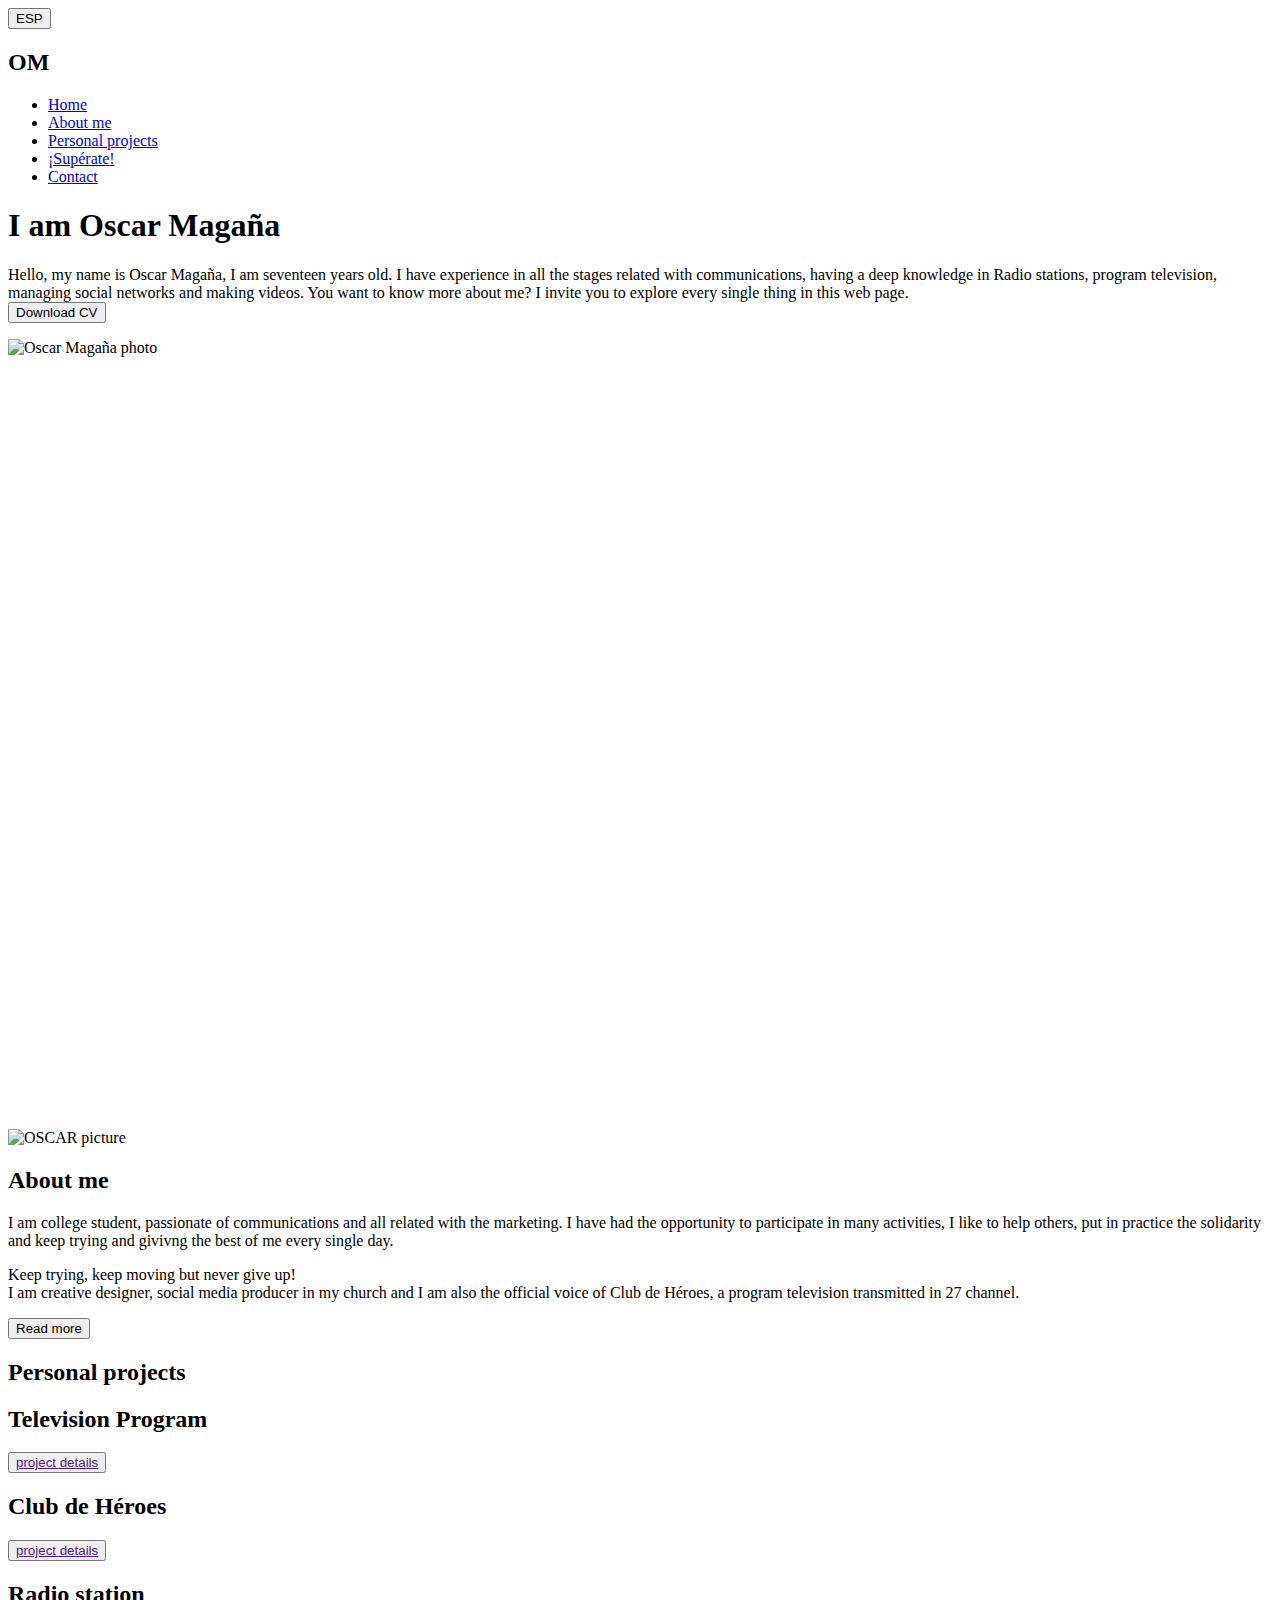
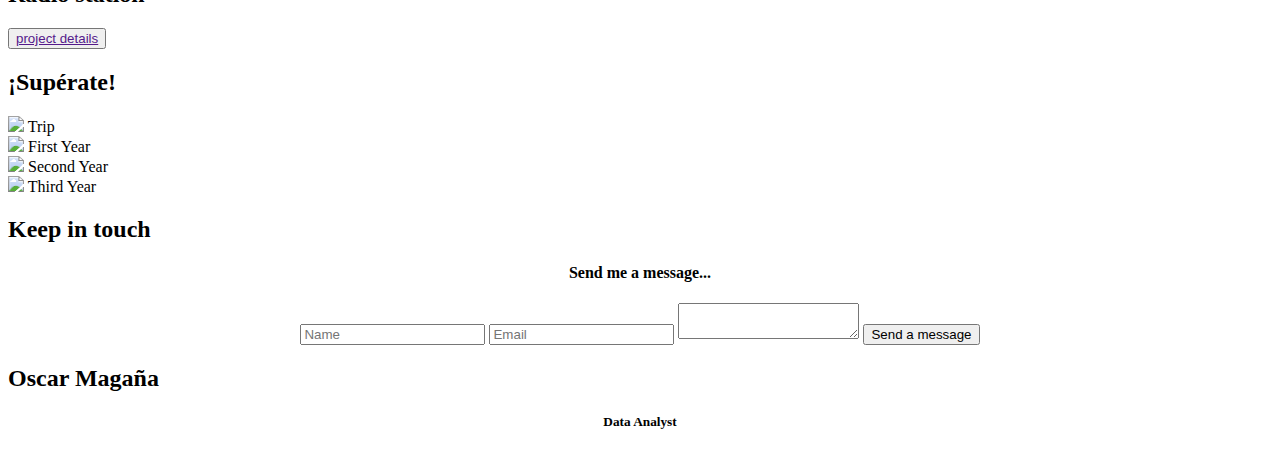
==== index.html @ b1949bf6 "Add files via upload" ====
<!DOCTYPE html>
<html lang="en">
<head>
  <meta charset="UTF-8">
  <meta http-equiv="X-UA-Compatible" content="IE=edge">
  <meta name="viewport" content="width=device-width, initial-scale=1.0">
  <title>Resume</title>
  <link rel="stylesheet" href="css/styles.css">
  <link rel="stylesheet" href="https://use.fontawesome.com/releases/v5.15.3/css/all.css" integrity="sha384-SZXxX4whJ79/gErwcOYf+zWLeJdY/qpuqC4cAa9rOGUstPomtqpuNWT9wdPEn2fk" crossorigin="anonymous">
  <link  rel="icon"   href="./img/OM.png" type="image/png" />
</head>
<body>
  <main>
    <a href="index2.html" target="_self"><button class="button button1">ESP</button></a>

  <div class="wrapper" style="height:120vh;">
    <header>
      <nav class="navbar">
        <div class="brand">
          <h2>O<span>M</span></h2>
        </div>
        <ul class="menu">
          <li><a class="active" href="#Home">Home</a></li>
          <li><a href="#About me">About me</a></li>
          <li><a href="#Personal Projects">Personal projects</a></li>
          <li><a href="#Supérate">¡Supérate!</a></li>
          <li><a href="#keep in touch">Contact</a></li>
        </ul>
      </nav>    
    </header>

    <main class="main">
      <div id="Home" class="info-content">
        <h1>I am <span>Oscar </span>Magaña</h1>
        <p>Hello, my name is Oscar Magaña, I am seventeen years old. I have experience in all the stages related with communications, having a deep knowledge in Radio stations, program television, managing social networks and making videos. You want to know more about me? I invite you to explore every single thing in this web page.</br>
        <a download="" href="a">
          <button class="download-cv" download="">Download CV</button> 
        </a>
      </div>
      <img src="./img/oscarphoto.png" alt="Oscar Magaña photo">
    </main>
  </div>
  
  <div class="about">
    <img src="./img/pictureabout.jpg" alt="OSCAR picture">
 
    <div id="About me" class="about-info">
      <h2>About me</h2>
      <div class="divider"></div>
      <p>I am college student, passionate of communications and all related with the marketing. I have had the opportunity to participate in many activities, I like to help others, put in practice the solidarity and keep trying and givivng the best of me every single day.</p>
      <p>Keep trying, keep moving but never give up!<br> I am creative designer, social media producer in my church and I am also the official voice of Club de Héroes, a program television transmitted in 27 channel.</p>
      <button class="download-cv">Read more</button>
    </div>
  </div>

  <div id="Personal Projects" class="portfolio">
    <div class="portfolio-headings">
      <h2>Personal projects</h2>
      <div class="divider"></div>
    </div>

    <div class="container">
      <div class="card"> 
        <div class="card_img1">
        </div>
        <div class="card_title">
          <h2>Television Program</h2>
        </div>
        <div class="card_project-links">
          <a href="https://www.youtube.com/watch?v=zhsugUKBIqw" target="_blank">
            <i class="fab fa-youtube"></i>
          </a>
          <a href="https://www.facebook.com/clubdeheroes27/videos/284820296395471" target="_blank">
            <i class="fab fa-facebook"></i>
          </a>
          <a href="https://www.elim.org.sv/elimtv/" target="_blank">
            <i class="fas fa-satellite-dish"></i>
          </a>
        </div>
        <div class="project-details-content">
          <button class="project-details download-cv">
            <a href="">
              project details
            </a>
          </button>   
       </div>
     </div> 
     <div class="card"> 
      <div class="card_img2">
      </div>
      <div class="card_title">
        <h2>Club de Héroes</h2>
      </div>
      <div class="card_project-links">
        <a href="https://www.youtube.com/channel/UCg5jbHcFt_WT-l-ufJ_oFcA/videos" target="_blank">
          <i class="fab fa-youtube"></i>
        </a>
        <a href="https://www.facebook.com/clubdeheroes27/videos/241228467950254" target="_blank">
          <i class="fab fa-facebook"></i>
        </a>
        <a href="https://www.elim.org.sv/elimtv/" target="_blank">
          <i class="fas fa-satellite-dish"></i>
        </a>
      </div>
      <div class="project-details-content">
        <button class="project-details download-cv">
          <a href="">
            project details
          </a>
        </button>   
     </div>
   </div> 
   <div class="card"> 
    <div class="card_img3">
    </div>
    <div class="card_title">
      <h2>Radio station</h2>
    </div>
    <div class="card_project-links">
      <a href="https://www.elim.org.sv/restauracion/" target="_blank">
        <i class="fas fa-broadcast-tower"></i>
      </a>
      <a href="https://www.facebook.com/ZoomDelaIglesialaRadio/" target="_blank">
        <i class="fab fa-facebook"></i>
      </a>
      <a href="https://www.instagram.com/zoom_100.5/" target="_blank">
        <i class="fab fa-instagram"></i>
      </a>
    </div>
    <div class="project-details-content">
      <button class="project-details download-cv">
        <a href="">
          project details
        </a>
      </button>   
   </div>
 </div> 
</div> 

<div id="Supérate" class="portfolio-headings">
  <h2>¡Supérate!</h2>
  <div class="divider"></div>
</div>
<div class="Todo">
  <div class="box"> 
      <img src="img/IMG-20190411-WA0001.jpg">
      <span>Trip</span>
  </div>
  <div class="box">
      <img src="img/IMG-20190704-WA0023.jpg">
      <span>First Year</span>
  </div>
  <div class="box">
      <img src="img/IMG-20200307-WA0019.jpg">
      <span>Second Year</span>
  </div>
  <div class="box"> 
      <img src="img/IMG-20210218-WA0151.jpg">
      <span>Third Year</span>
  </div>
</div>  

<div id="keep in touch" class="contact-section">
    <div class="contact-headings">
      <h2>Keep in touch</h2>
      <div class="divider"></div>
    </div>
    <center><div class="container-contact">
      <div class="contact-form">
        <h4>Send me a message...</h4>

        <form class="form">
          <input type="text" placeholder="Name">
          <input type="email" placeholder="Email">
          <textarea placeholder="Please, you can place your message here...">
          </textarea>
          <button class="btn-submit">Send a message</button>
        </form>
      </center>
      </div>
    </div>
  </div>

  <footer class="footer">
    <div class="footer-content">
      <h2>Oscar Magaña</h2>
      <center><h5>Data Analyst</h5></center>
    </div>
    <div class="social-network">
      <a href="https://www.instagram.com/oscar_maga1/" target="_blank">
        <i class="fab fa-instagram"></i>
      </a>
      <a href="https://www.facebook.com/omaganapineda" target="_blank">
        <i class="fab fa-facebook"></i>
      </a>
      <a href="https://www.linkedin.com/in/oscar-maga%C3%B1a-99b50a212/" target="_blank">
        <i class="fab fa-linkedin-in"></i>
      </a>
    </div>
  </footer>
<div class="boton.container">
  <div class="go-top-button">
    <i class="fas fa-chevron-up"></i>
  </div>
</div>  
<script src="boton.js"></script>  
</body>
</html>
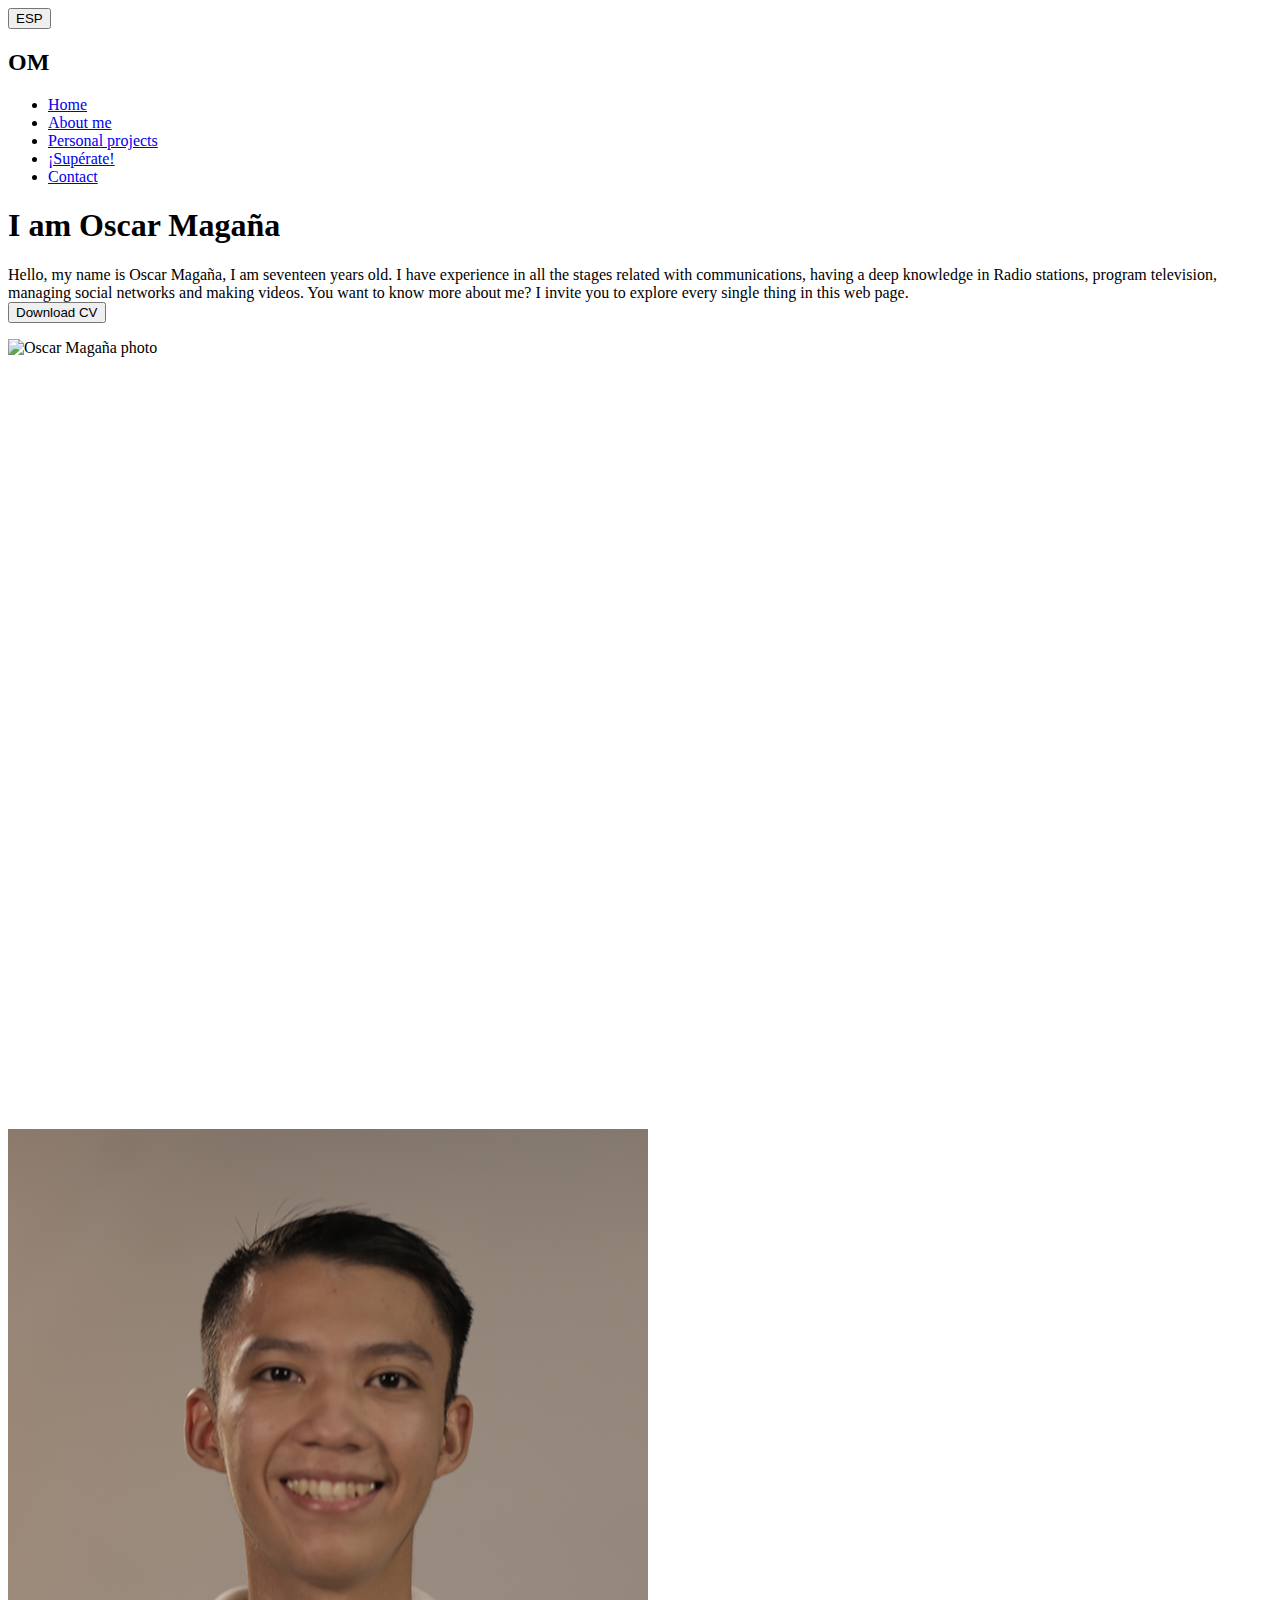
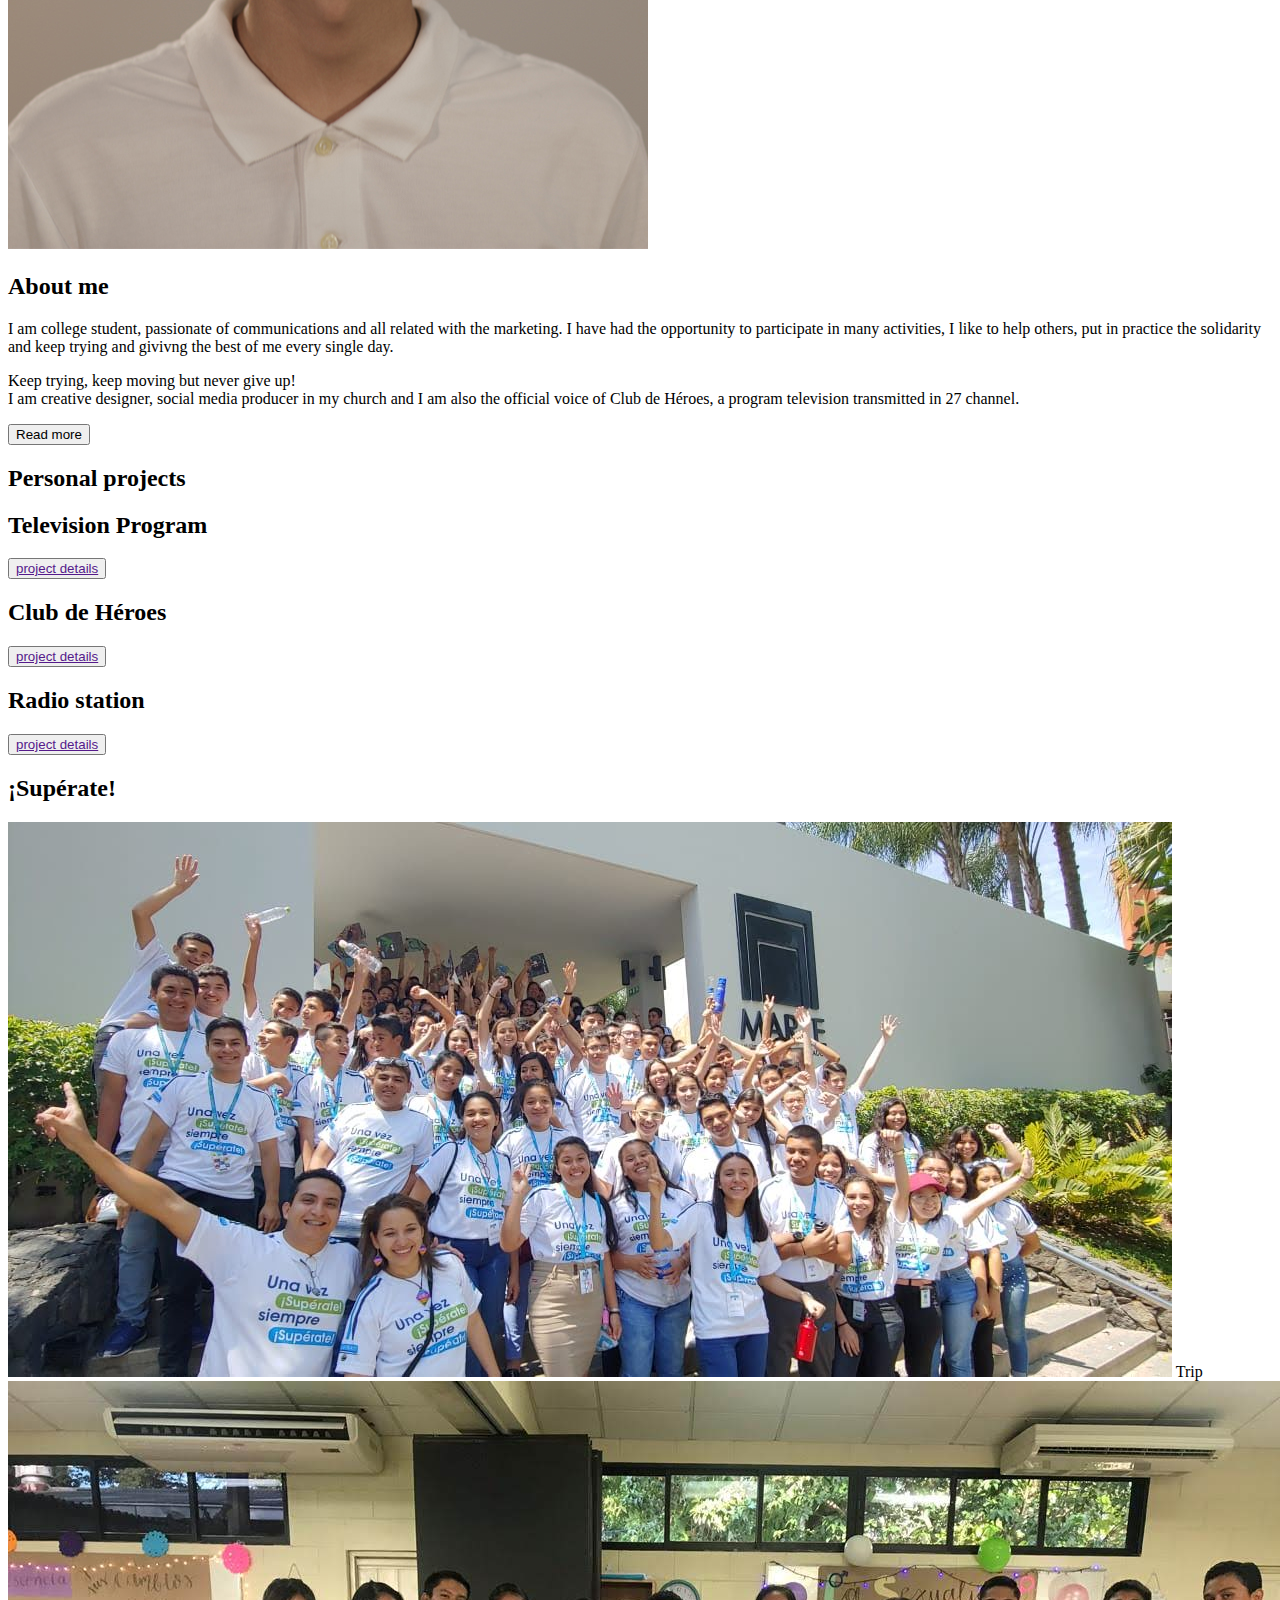
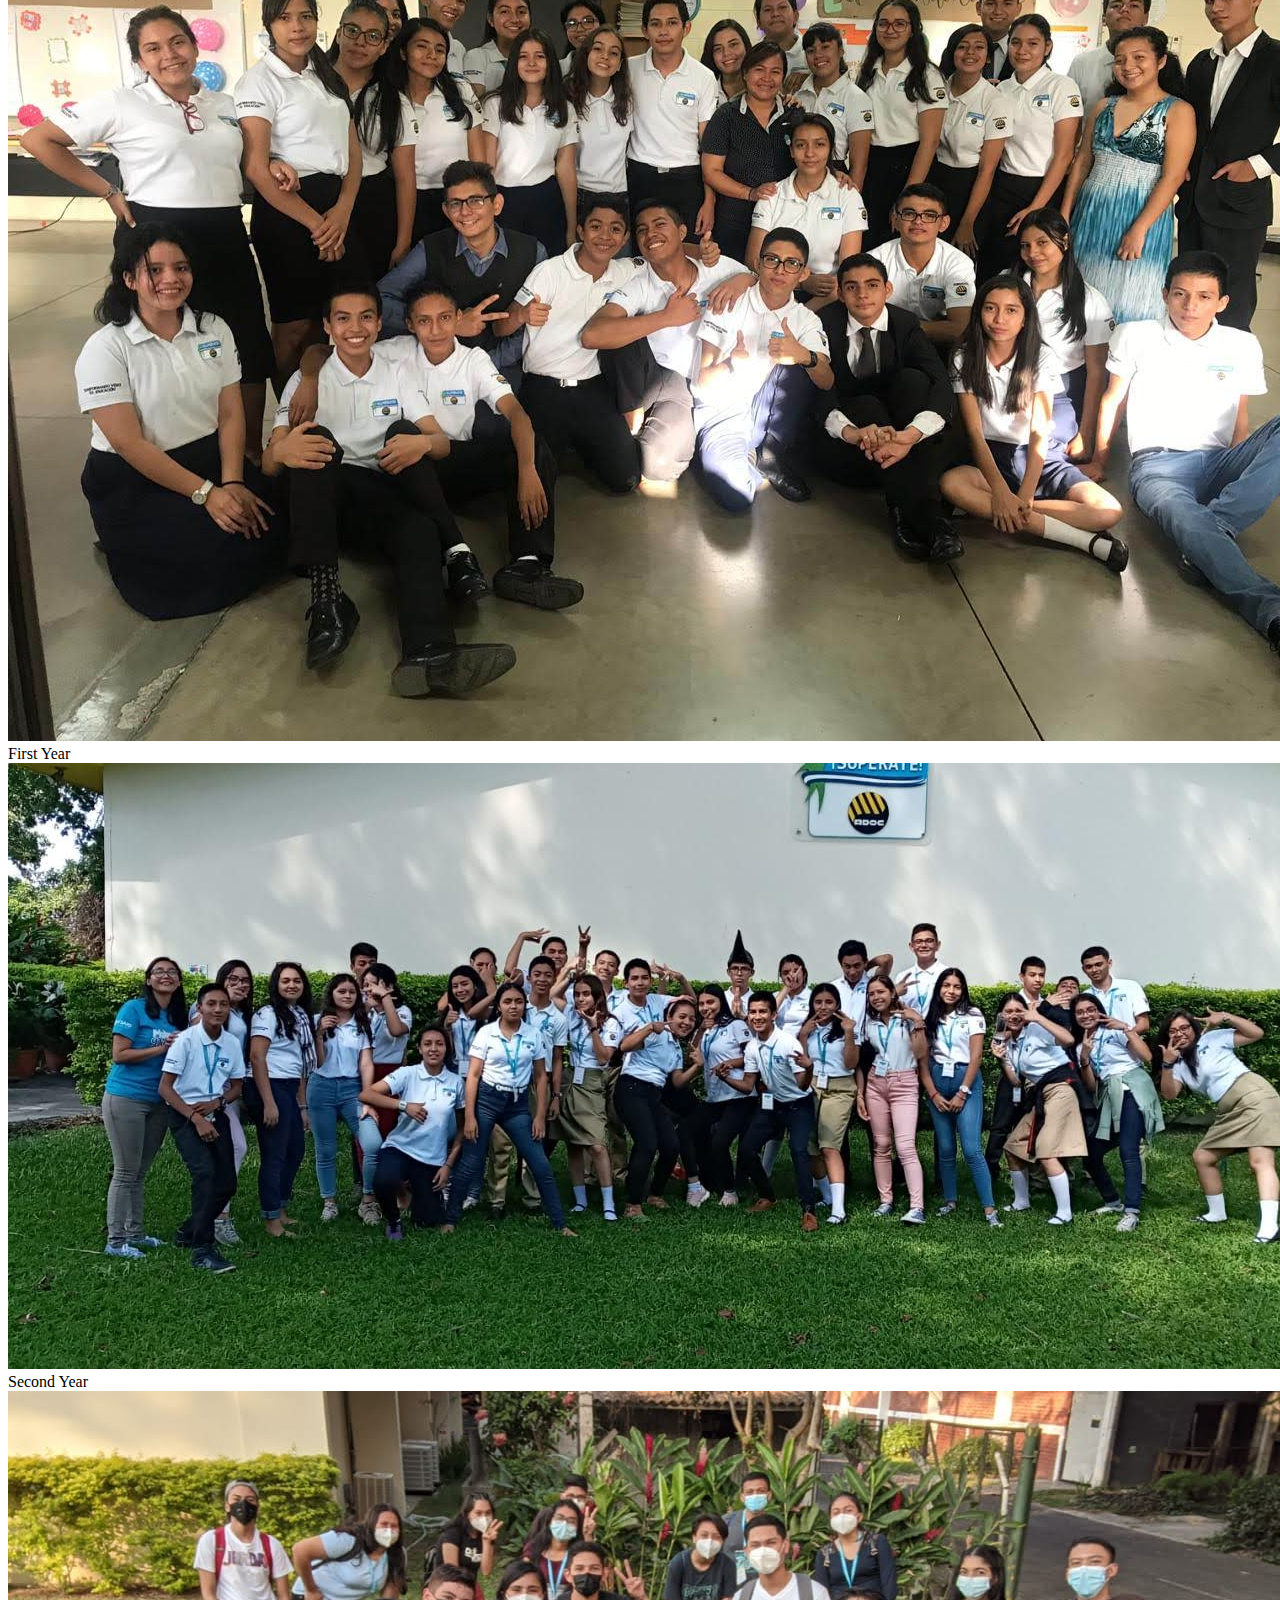
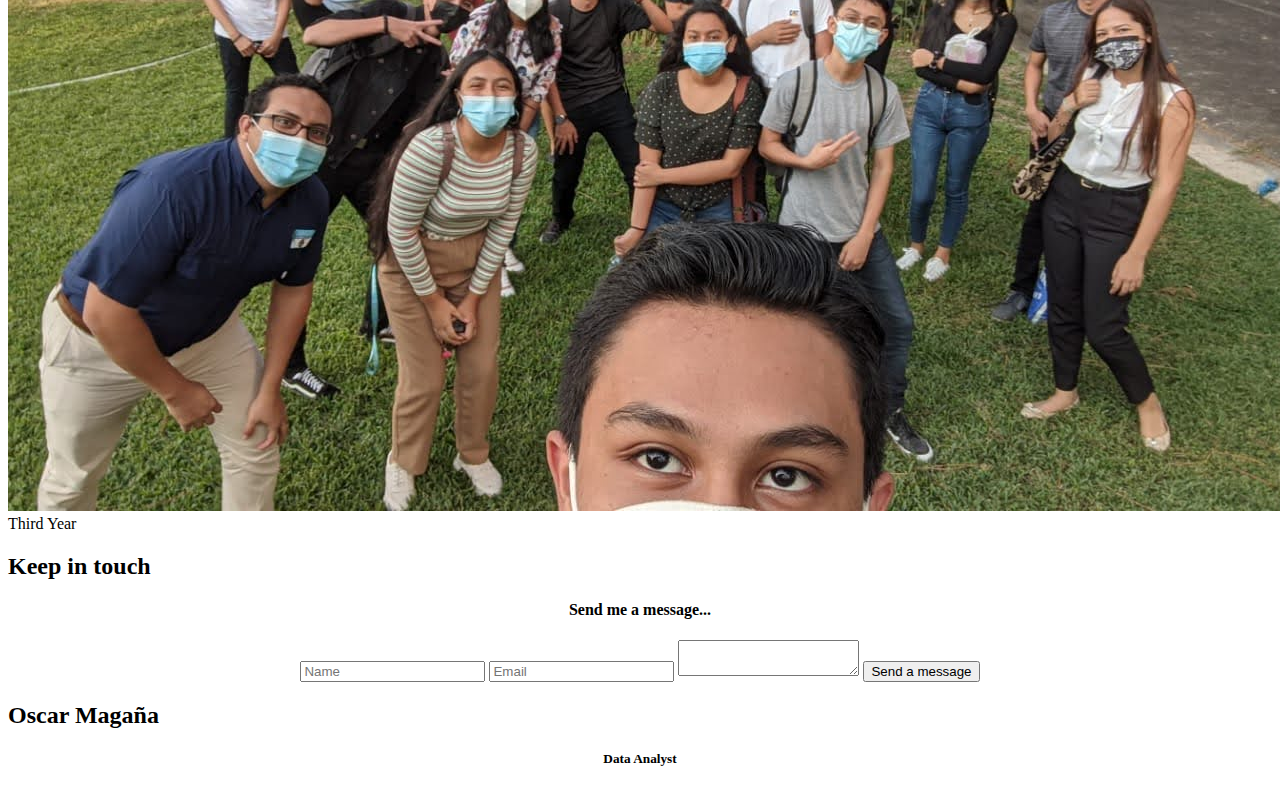
==== commit eb149171: "Add files via upload" ====
--- a/index.html
+++ b/index.html
@@ -3,7 +3,7 @@
 <head>
   <meta charset="UTF-8">
   <meta http-equiv="X-UA-Compatible" content="IE=edge">
-  <meta name="viewport" content="width=device-width, initial-scale=1.0">
+  <meta name="viewport" content="width=device-width, initial-scale=1.0, maximum-scale=1.0, minimum-scale=1.0">
   <title>Resume</title>
   <link rel="stylesheet" href="css/styles.css">
   <link rel="stylesheet" href="https://use.fontawesome.com/releases/v5.15.3/css/all.css" integrity="sha384-SZXxX4whJ79/gErwcOYf+zWLeJdY/qpuqC4cAa9rOGUstPomtqpuNWT9wdPEn2fk" crossorigin="anonymous">
